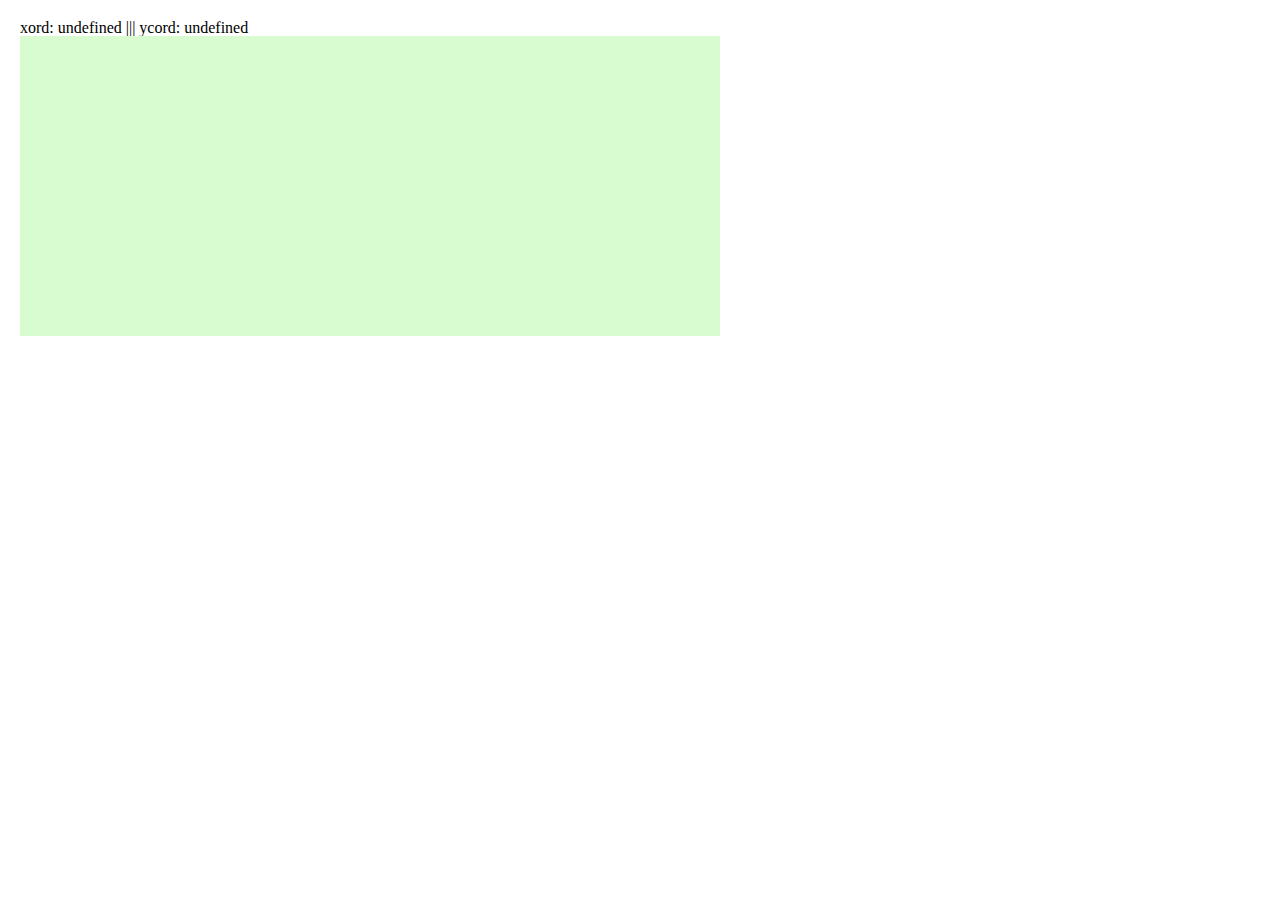
==== physics/physics_project/mouse_speed.html @ 8f2f3126 "Added Project Files" ====
<!doctype html>
<html>
<head>
<meta charset="utf-8">
<title>Mouse Speed</title>
<link rel="stylesheet" type="text/css" href="css/reset.css">
<script src="http://code.jquery.com/jquery-1.9.1.min.js"></script>
</head>

<style>
	
	body{
		margin:0;
		padding: 20px;
	}
	
	#myCanvas{
		background: #D8FCCF; 
		width:700px; 
		height:300px;
	}

</style>

<script>

var mouseSpeed;
var context;

function displayMouseSpeed(){
	document.getElementById("mouseSpeed").innerHTML = mouseSpeed;	
}

</script>

<body>

<h1 id="mouseSpeedTesting">0</h1>

<canvas id="myCanvas">
	<script>
		var canvas = document.getElementById('myCanvas');
      	var context = canvas.getContext('2d');
		
		var xcoord;
		var xcoordOld = 0;
		var ycoord;
		var ycoordOld = 0;
		var speed;
		var speed1;
		var speed2;
		
		setInterval(function(){speedAttempt()}, 100);
		
		$(document).mousemove(function(e){
			xcoord = e.pageX;
			ycoord = e.pageY;
			
			if(e.pageX > 20 && e.pageX < 720 && e.pageY > 20 && e.pageY < 320){
				console.log("x cord: " + xcoord);
				console.log("y cord: " + ycoord);
			
				$("#myCanvas").css("cursor", "pointer");
				
			}
		});
		
		function speedAttempt(){
			xcoordOld = xcoord;
			ycoordOld = ycoord;
			$("#mouseSpeedTesting").html("xord: " + xcoord + " ||| ycord: " + ycoord);
		}
		 
	</script>
</canvas>

</body>
</html>
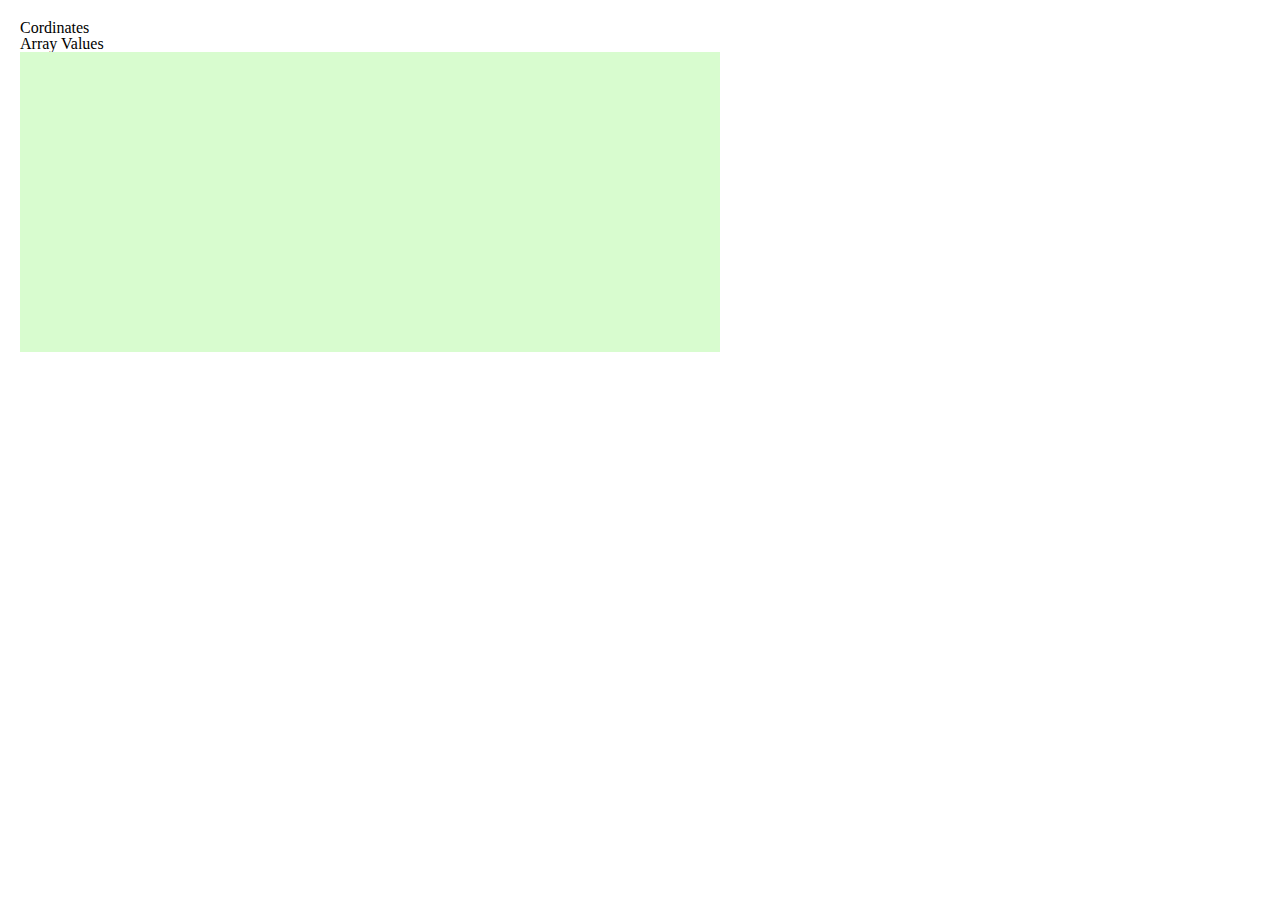
==== commit 8f9a0f08: "Got the speed to track" ====
--- a/physics/physics_project/mouse_speed.html
+++ b/physics/physics_project/mouse_speed.html
@@ -35,7 +35,8 @@
 
 <body>
 
-<h1 id="mouseSpeedTesting">0</h1>
+<h1 id="mouseSpeedTesting">Cordinates</h1>
+<h1 id="arrayValues">Array Values</h1>
 
 <canvas id="myCanvas">
 	<script>
@@ -46,30 +47,43 @@
 		var xcoordOld = 0;
 		var ycoord;
 		var ycoordOld = 0;
-		var speed;
-		var speed1;
-		var speed2;
 		
-		setInterval(function(){speedAttempt()}, 100);
+		var result=0;
+		
+		var xp = new Array(0, 0);
+		var i = 0;
+		
+		var newXspeed = setInterval(function(){speedAttempt()}, 1000/30);
 		
 		$(document).mousemove(function(e){
 			xcoord = e.pageX;
 			ycoord = e.pageY;
 			
 			if(e.pageX > 20 && e.pageX < 720 && e.pageY > 20 && e.pageY < 320){
-				console.log("x cord: " + xcoord);
-				console.log("y cord: " + ycoord);
-			
+				$("#mouseSpeedTesting").html("xord: " + xcoord + " ||| ycord: " + ycoord);
+				$("#arrayValues").html("XP[0]: " + xp[0] + " <br />XP[1]: " + xp[1] + "<br />result: " + result);
 				$("#myCanvas").css("cursor", "pointer");
 				
 			}
 		});
 		
+		
 		function speedAttempt(){
+			xp[i++%2] = xcoord;
+			
+			result = Math.abs(xp[0] - xp[1]);
+		}
+		
+		/*function speedAttempt(e){
 			xcoordOld = xcoord;
 			ycoordOld = ycoord;
-			$("#mouseSpeedTesting").html("xord: " + xcoord + " ||| ycord: " + ycoord);
-		}
+			xspeed = xcoord - xcoordOld;
+			
+			console.log("xspeed " + xspeed);
+			
+			
+		}*/
+		
 		 
 	</script>
 </canvas>
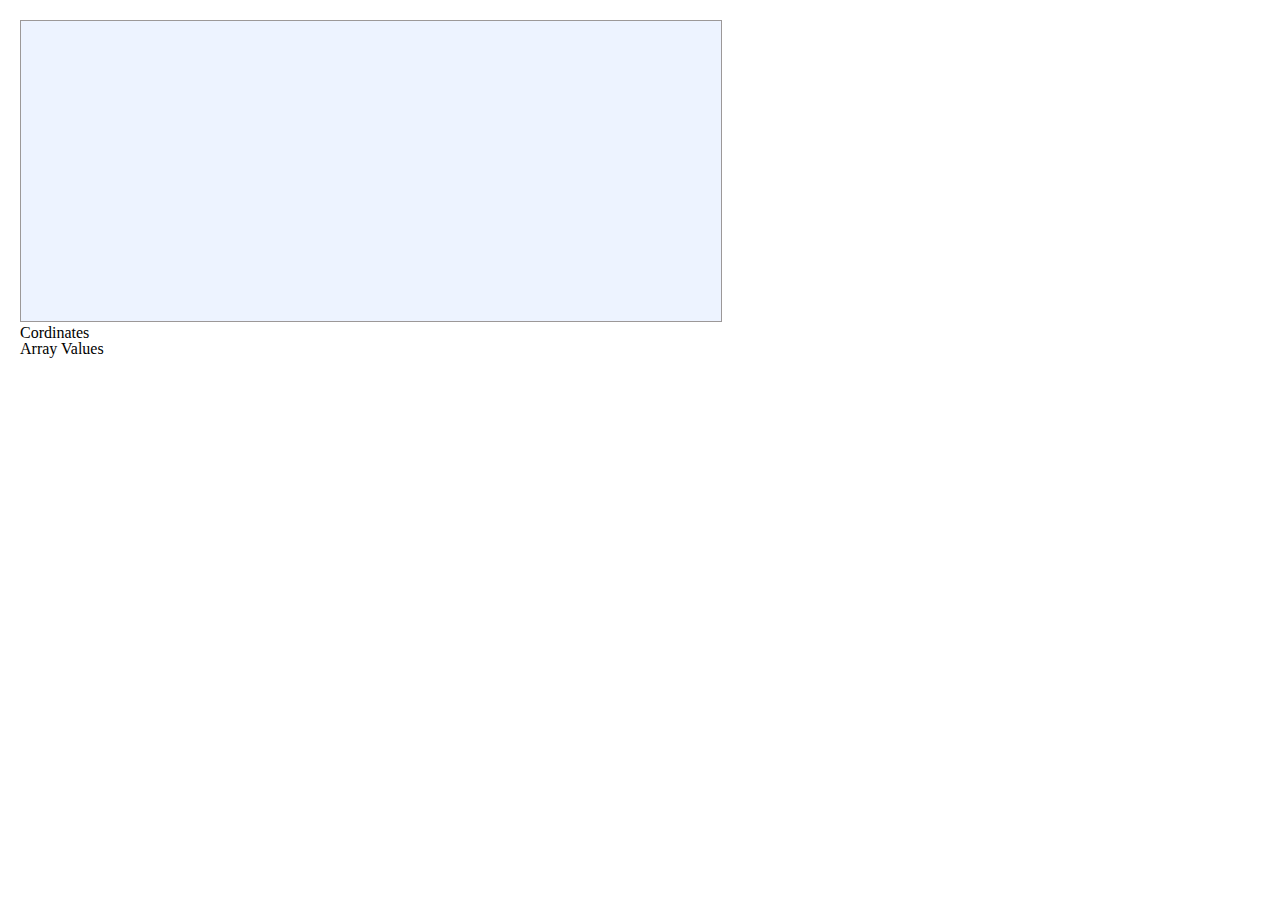
==== commit 6fca0c7f: "Worked on the move ball and mouse hit" ====
--- a/physics/physics_project/mouse_speed.html
+++ b/physics/physics_project/mouse_speed.html
@@ -15,9 +15,8 @@
 	}
 	
 	#myCanvas{
-		background: #D8FCCF; 
-		width:700px; 
-		height:300px;
+		border: 1px solid #9C9898;
+		background: #edf3ff;
 	}
 
 </style>
@@ -34,44 +33,94 @@
 </script>
 
 <body>
+<canvas id="myCanvas" width="700" height="300" >
+</canvas>
 
 <h1 id="mouseSpeedTesting">Cordinates</h1>
 <h1 id="arrayValues">Array Values</h1>
 
-<canvas id="myCanvas">
 	<script>
+		onload = init;
+		
 		var canvas = document.getElementById('myCanvas');
       	var context = canvas.getContext('2d');
+		
+		var canvasWidth;
+		var canvasHeight;
+
+		var canvasXCenter = canvasWidth/2;
+		var canvasYCenter = canvasHeight/2;
 		
 		var xcoord;
 		var xcoordOld = 0;
 		var ycoord;
 		var ycoordOld = 0;
-		
-		var result=0;
+		var theSide;
+		var resultx=0;
+		var resulty=0;
+		var totalSpeed = 0;
 		
 		var xp = new Array(0, 0);
-		var i = 0;
+		var yp = new Array(0, 0);
+		var x = 0;
+		var y = 0;
+		var radius = 10;
 		
-		var newXspeed = setInterval(function(){speedAttempt()}, 1000/30);
+		var newXspeed = setInterval(function(){speedAttempt()}, 1000/32);
+		
+		function init(){
+			canvas = context;
+			canvas.width = 800;
+			canvas.height = 800;
+				
+			canvasWidth = 800;
+			canvasHeight = 800;
+			context.fillRect(0, 0, 800, 800);
+	}
+		
+		
 		
 		$(document).mousemove(function(e){
 			xcoord = e.pageX;
 			ycoord = e.pageY;
+		});
+		
+		$(document).mousemove(function(e){
 			
 			if(e.pageX > 20 && e.pageX < 720 && e.pageY > 20 && e.pageY < 320){
 				$("#mouseSpeedTesting").html("xord: " + xcoord + " ||| ycord: " + ycoord);
-				$("#arrayValues").html("XP[0]: " + xp[0] + " <br />XP[1]: " + xp[1] + "<br />result: " + result);
+				$("#arrayValues").html("<br /> XP[0]: " + xp[0] + " <br />XP[1]: " + xp[1] + "<br />result x: " + resultx + "<br /> <br >YP[0]: " + yp[0] + " <br />YP[1]: " + yp[1] + "<br />result y: " + resulty + "<br /><br /> which side: " + theSide + "<br /><br /> total speed: " + totalSpeed );
+				
 				$("#myCanvas").css("cursor", "pointer");
 				
+				if(e.pageX > 340 && e.pageX < 720){
+					theSide = "right";
+				} else if(e.pageX > 20 && e.pageX < 340){
+					theSide = "left";
+				}
 			}
 		});
 		
 		
 		function speedAttempt(){
-			xp[i++%2] = xcoord;
 			
-			result = Math.abs(xp[0] - xp[1]);
+			canvas.clearRect(0,0,canvasWidth,canvasHeight);
+
+			canvas.beginPath();
+			canvas.arc(xcoord, ycoord, radius, 0 , 2 * Math.PI, false);
+			canvas.fillStyle = '#00d3f9';
+       	 	canvas.fill();
+       		canvas.lineWidth = 5;
+        	canvas.strokeStyle = '#1c1b1b';
+        	canvas.stroke();
+			
+			xp[x++%2] = xcoord;
+			resultx = xp[0] - xp[1];
+			
+			yp[y++%2] = ycoord;
+			resulty = yp[0] - yp[1];
+			
+			totalSpeed = ((resultx*2)+(resulty*2))/2;
 		}
 		
 		/*function speedAttempt(e){
@@ -86,7 +135,6 @@
 		
 		 
 	</script>
-</canvas>
 
 </body>
 </html>
